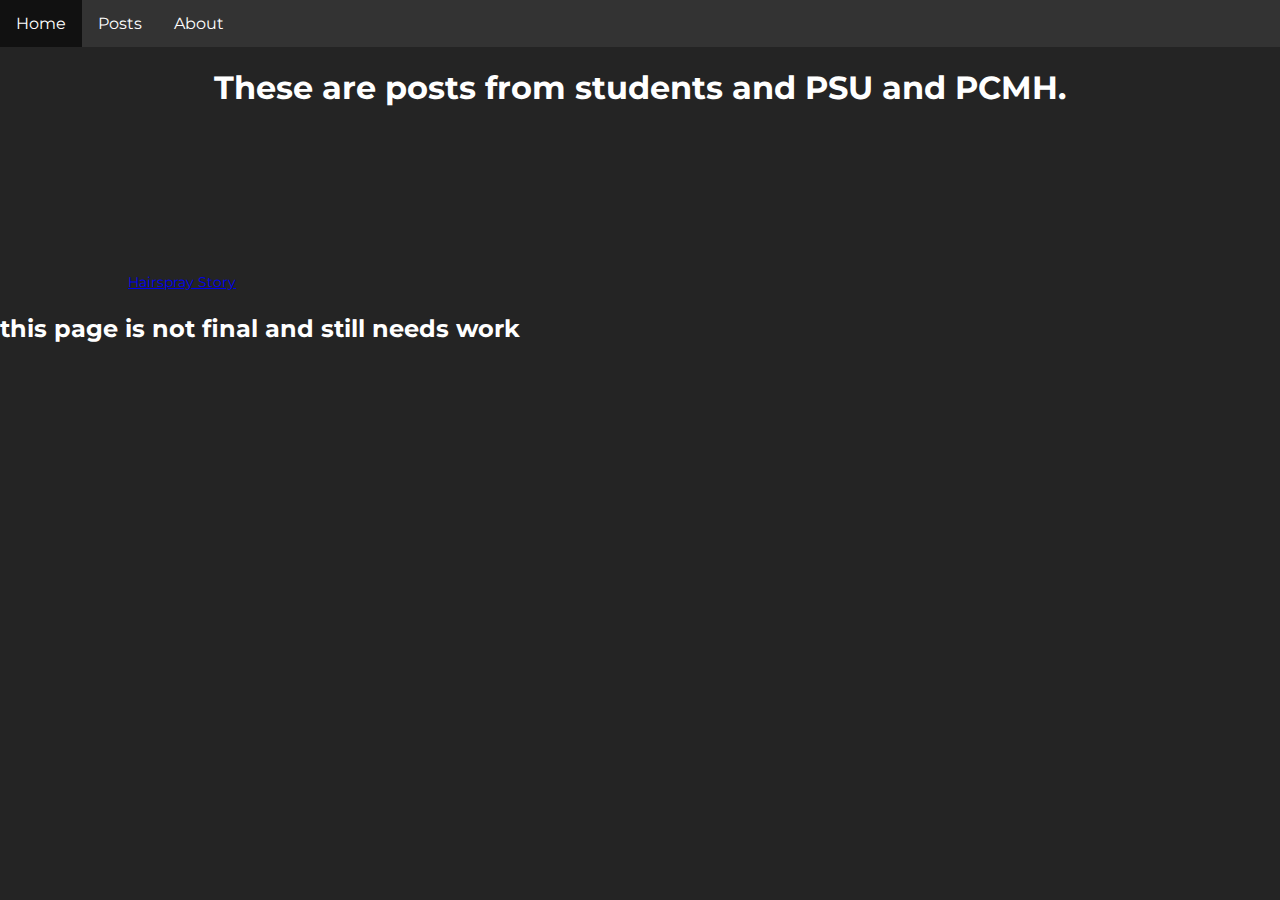
==== posts/index.html @ 246cc1ec "removed contact page since its also on about" ====
<!DOCTYPE html>
<html lang="en" dir="ltr">

<head>
  <meta charset="utf-8">
  <meta name="description" content="The offical PLSD school meme page website">
  <meta name="google-site-verification" content="InNzknocQbfJN_-CGvDzcRwjXSIJQ3vCtFIi0-ucouk" />
  <meta name="generator" content="VS Code">
  <title>Posts</title>
  <link href="/assets/css/main.css" rel="stylesheet" type="text/css" />
  <link rel="shortcut icon" href="/assets/images/server-icon.png">

  <!-- 
    stop looking in souce its pretty boring if im being honest
    -tibthink 
  -->
</head>
<body>
  <ul>
    <li><a href="/index.html">Home</a></li>
    <li><a href="/posts/index.html">Posts</a></li>
    <li><a href="/assets/pages/about.html">About</a></li>
  </ul>


    <h1 style="text-align: center;">These are posts from students and PSU and PCMH. </h1>

    <div class="links-of-posts">
      <p><a href="student/hairspray.html">Hairspray Story</a></p>
      
    </div>
    <h2>this page is not final and still needs work</h2>

</body>
---- assets/css/main.css ----
@import url('https://fonts.googleapis.com/css?family=Montserrat:400,600');

body {
    margin: 0;
    background-color: rgb(36, 36, 36);
    color: white;
    font-family: 'Montserrat', sans-serif;

}
.form_name {
    background-color: rgb(36, 36, 36);
}
p, blockquote {
    font-size: .9em;
    line-height: 1.6em;
}
.main_text{
    display: table;
    height: 100px;
    width: 50%;
    text-align: center;
    border: 2px solid rgb(15, 15, 15);
}
span {
   display: table-cell;
   vertical-align: middle;
   padding: 10px;
  
}
.links {
    position: fixed;
    left: 0;
    bottom: 0;
    width: 100%;
    background-color: black;
    color: white;
    text-align: center;
}
.links-to-groups a {
    display: inline-block;
    color: #9d9d9d;
}
footer {
    padding: 3px;
    padding-left: 3px;
    padding-right: 3px;
}

ul {
    list-style-type: none;
    margin: 0;
    padding: 0;
    overflow: hidden;
    background-color: #333;
  }
  
  li {
    float: left;
  }
  
  li a {
    display: block;
    color: white;
    text-align: center;
    padding: 14px 16px;
    text-decoration: none;
  }
  
  /* Change the link color to #111 (black) on hover */
  li a:hover {
    background-color: #111;
  }

.links-of-posts{
    padding-left: 10%;
    padding-top: 10%;

}
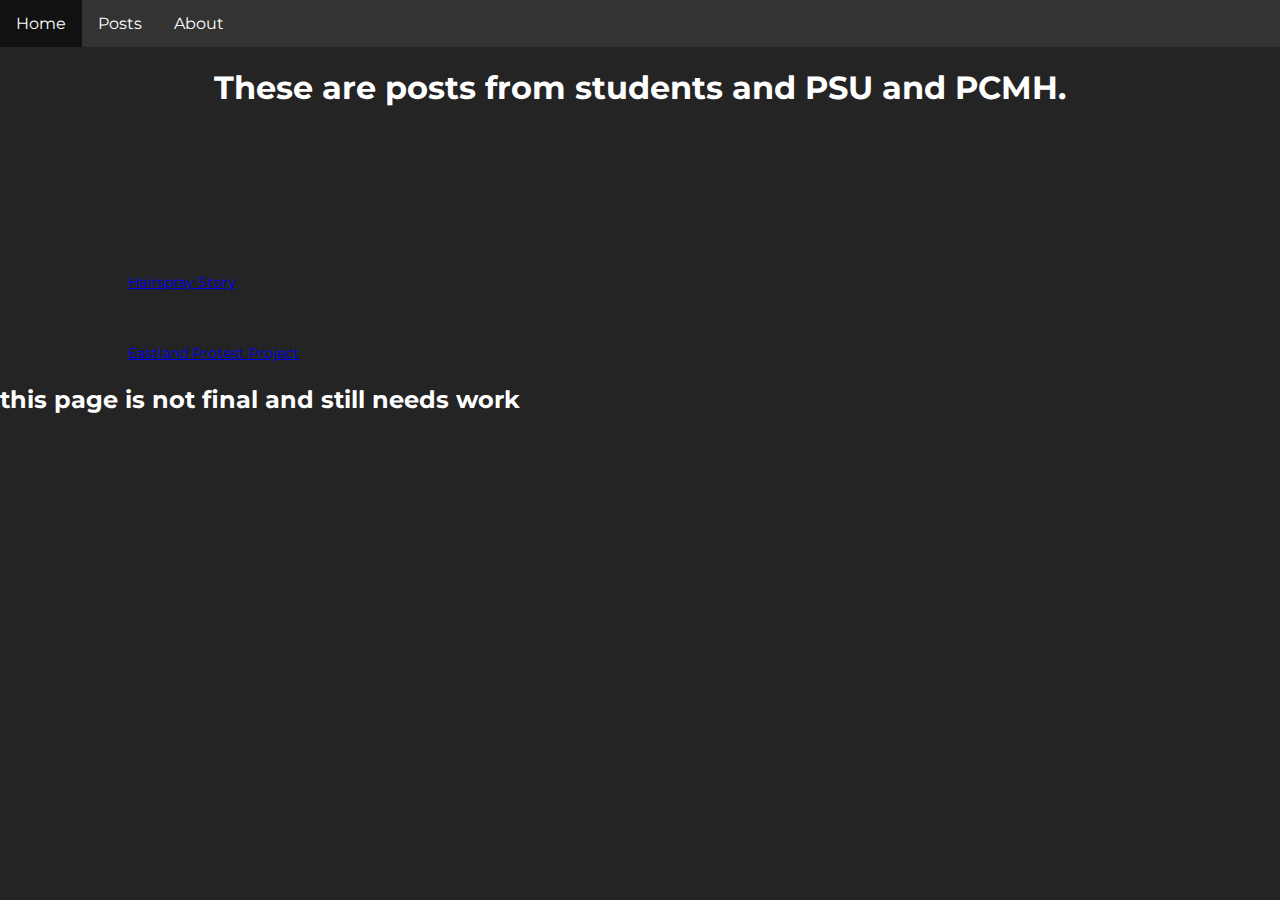
==== commit 458a1c99: "finished epp post" ====
--- a/posts/index.html
+++ b/posts/index.html
@@ -27,6 +27,8 @@
 
     <div class="links-of-posts">
       <p><a href="student/hairspray.html">Hairspray Story</a></p>
+      <br>
+      <p><a href="psu/epp.html">Eastland Protest Project</a></p>
       
     </div>
     <h2>this page is not final and still needs work</h2>
--- a/assets/css/main.css
+++ b/assets/css/main.css
@@ -28,7 +28,7 @@
   
 }
 .links {
-    position: fixed;
+    position: relative;
     left: 0;
     bottom: 0;
     width: 100%;
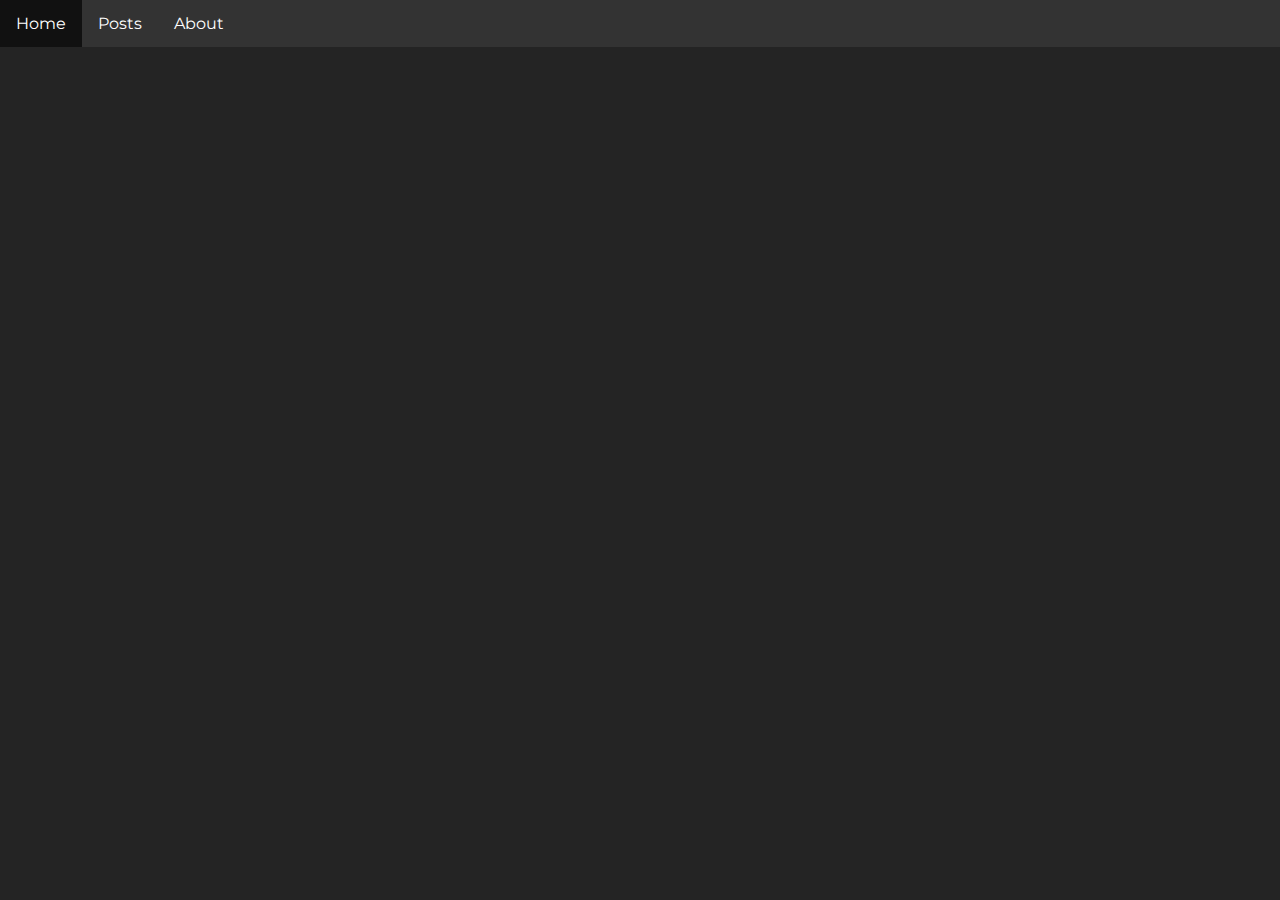
==== commit a1b34855: "starting work on the post index page, it aint much" ====
--- a/posts/index.html
+++ b/posts/index.html
@@ -9,28 +9,20 @@
   <title>Posts</title>
   <link href="/assets/css/main.css" rel="stylesheet" type="text/css" />
   <link rel="shortcut icon" href="/assets/images/server-icon.png">
+  <!-- <script src="/assets/js/dev.js"></script> -->
 
   <!-- 
     stop looking in souce its pretty boring if im being honest
     -tibthink 
   -->
-</head>
+
 <body>
   <ul>
     <li><a href="/index.html">Home</a></li>
     <li><a href="/posts/index.html">Posts</a></li>
     <li><a href="/assets/pages/about.html">About</a></li>
   </ul>
-
-
-    <h1 style="text-align: center;">These are posts from students and PSU and PCMH. </h1>
-
-    <div class="links-of-posts">
-      <p><a href="student/hairspray.html">Hairspray Story</a></p>
-      <br>
-      <p><a href="psu/epp.html">Eastland Protest Project</a></p>
-      
-    </div>
-    <h2>this page is not final and still needs work</h2>
-
+  <div class="post_links">
+    <p></p>
+  </div>
 </body>--- a/assets/css/main.css
+++ b/assets/css/main.css
@@ -75,4 +75,4 @@
     padding-left: 10%;
     padding-top: 10%;
 
-}+}
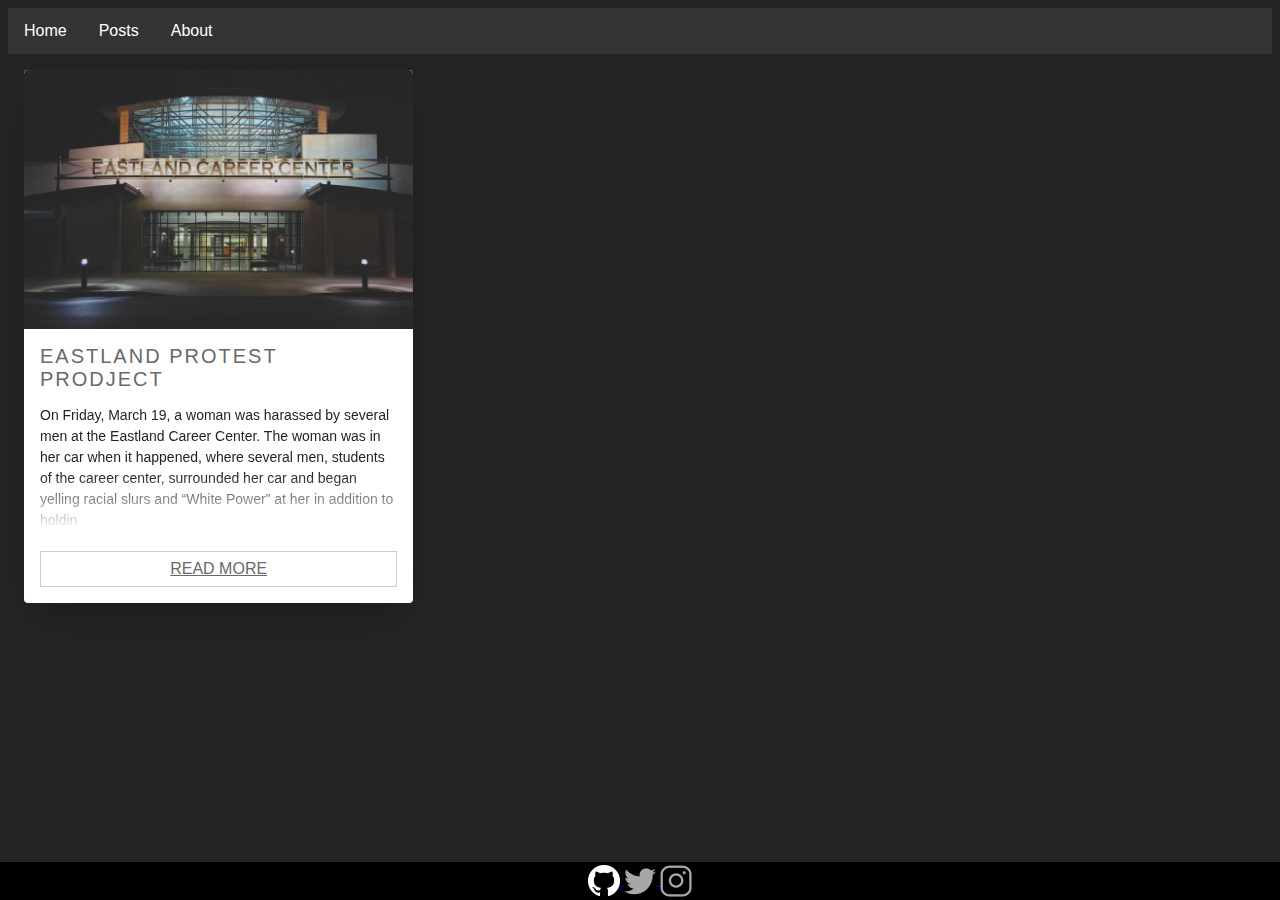
==== commit c41392a9: "got the post page looking how i wanted" ====
--- a/posts/index.html
+++ b/posts/index.html
@@ -7,22 +7,90 @@
   <meta name="google-site-verification" content="InNzknocQbfJN_-CGvDzcRwjXSIJQ3vCtFIi0-ucouk" />
   <meta name="generator" content="VS Code">
   <title>Posts</title>
-  <link href="/assets/css/main.css" rel="stylesheet" type="text/css" />
+  <link href="/assets/css/posts.css" rel="stylesheet" type="text/css" />
   <link rel="shortcut icon" href="/assets/images/server-icon.png">
   <!-- <script src="/assets/js/dev.js"></script> -->
+  <script src="/assets/js/countdown.js"></script>
 
   <!-- 
     stop looking in souce its pretty boring if im being honest
     -tibthink 
   -->
+  <!-- 37 words per post card -->
 
 <body>
-  <ul>
-    <li><a href="/index.html">Home</a></li>
-    <li><a href="/posts/index.html">Posts</a></li>
-    <li><a href="/assets/pages/about.html">About</a></li>
+  <div class="nav">
+    <ul>
+      <div class="nav-links">
+        <li><a href="/index.html">Home</a></li>
+        <li><a href="/posts/index.html">Posts</a></li>
+        <li><a href="/assets/pages/about.html">About</a></li>
+      </div>
+    </ul>
+  </div>
+  <ul class="cards">
+    <li class="cards__item">
+      <div class="card">
+        <div class="card__image card__image--eastland"></div>
+        <div class="card__content">
+          <div class="card__title">eastland protest prodject</div>
+          <p class="card__text">On Friday, March 19, a woman was harassed by several men at the Eastland Career Center.
+            The woman was in her car when it happened, where several men, students of the career center, surrounded her
+            car and began yelling racial slurs and “White Power” at her in addition to holdin</p>
+          <a class="btn btn--block card__btn" href="/posts/psu/epp.html">Read more</a>
+        </div>
+      </div>
+    </li>
   </ul>
-  <div class="post_links">
-    <p></p>
+
+  <!-- when more post come up -->
+
+
+  <!-- <li class="cards__item">
+      <div class="card">
+        <div class="card__image card__image--fence"></div>
+        <div class="card__content">
+          <div class="card__title">title</div>
+          <p class="card__text">text</p>
+            <button class="btn btn--block card__btn">Read More</button>
+        </div>
+      </div>
+    </li>
+           <li class="cards__item">
+      <div class="card">
+        <div class="card__image card__image--fence"></div>
+        <div class="card__content">
+          <div class="card__title">title</div>
+          <p class="card__text">text</p>
+            <button class="btn btn--block card__btn">Read More</button>
+        </div>
+      </div>
+    </li>
+          <li class="cards__item">
+      <div class="card">
+        <div class="card__image card__image--fence"></div>
+        <div class="card__content">
+          <div class="card__title">title</div>
+          <p class="card__text">text</p>
+            <button class="btn btn--block card__btn">Read More</button>
+        </div>
+      </div>
+    </li> -->
+
+
+
+  <div class="links" style="display:inline-block;">
+    <footer>
+      <a href="https://github.com/PLSDSchoolMeme">
+        <img src="/assets/images/icons/GitHub-Mark-Light-32px.png" class="logo" alt="Github">
+      </a>
+      <a href="https://twitter.com/PickschoolMemes">
+        <img src="/assets/images/icons/TWITTER_icon-icons.com_65536.png" class="logo" alt="Twitter">
+      </a>
+      <a href="https://www.instagram.com/pickeringtonschoolmemes/">
+        <img src="/assets/images/icons/INSTAGRAM_icon-icons.com_65535.png" class="logo" alt="Instagram">
+      </a>
+
+    </footer>
   </div>
 </body>--- a/assets/css/posts.css
+++ b/assets/css/posts.css
@@ -0,0 +1,170 @@
+*,
+*::before,
+*::after {
+  box-sizing: border-box;
+}
+
+
+
+
+html {
+  background-color: rgb(36, 36, 36);
+}
+body {
+  display: block;
+  margin: 8px;
+  color:rgb(36, 36, 36);
+  font-family: 'Roboto', 'Helvetica Neue', Helvetica, Arial, sans-serif;
+  font-style: normal;
+  font-weight: 400;
+  letter-spacing: 0;
+  text-rendering: optimizeLegibility;
+  -webkit-font-smoothing: antialiased;
+  -moz-osx-font-smoothing: grayscale;
+  -moz-font-feature-settings: "liga" on;
+}
+img {
+  height: auto;
+  max-width: 100%;
+  vertical-align: middle;
+}
+
+.cards {
+  display: flex;
+  flex-wrap: wrap;
+  list-style: none;
+  margin: 0;
+  padding: 0;
+}
+.cards__item {
+  display: flex;
+  padding: 1rem;
+}
+@media (min-width: 40rem) {
+  .cards__item {
+    width: 50%;
+  }
+}
+@media (min-width: 56rem) {
+  .cards__item {
+    width: 33.3333%;
+  }
+}
+.btn {
+    background-color: white;
+    border: 1px solid #cccccc;
+    color: #696969;
+    padding: 0.5rem;
+    text-transform: uppercase;
+    text-align: center;
+}
+.btn--block {
+    display: block;
+    width: 100%;
+  }
+.card {
+  background-color: white;
+  border-radius: 0.25rem;
+  box-shadow: 0 20px 40px -14px rgba(0, 0, 0, 0.25);
+  display: flex;
+  flex-direction: column;
+  overflow: hidden;
+}
+.card:hover .card__image {
+  filter: contrast(100%);
+}
+.card__content {
+  display: flex;
+  flex: 1 1 auto;
+  flex-direction: column;
+  padding: 1rem;
+}
+.card__image {
+  background-position: center center;
+  background-repeat: no-repeat;
+  background-size: cover;
+  border-top-left-radius: 0.25rem;
+  border-top-right-radius: 0.25rem;
+  filter: contrast(70%);
+  overflow: hidden;
+  position: relative;
+  transition: filter 0.5s cubic-bezier(0.43, 0.41, 0.22, 0.91);
+}
+.card__image::before {
+  content: "";
+  display: block;
+  padding-top: 56.25%;
+}
+@media (min-width: 40rem) {
+  .card__image::before {
+    padding-top: 66.6%;
+  }
+}
+.card__image--eastland {
+  background-image: url(/assets/images/pictures/eastland-career-center.jpg);
+}
+.card__image--river {
+  background-image: url(https://unsplash.it/800/600?image=11);
+}
+.card__image--record {
+  background-image: url(https://unsplash.it/800/600?image=39);
+}
+.card__image--fence {
+  background-image: url(https://unsplash.it/800/600?image=59);
+}
+.card__title {
+  color: #696969;
+  font-size: 1.25rem;
+  font-weight: 300;
+  letter-spacing: 2px;
+  text-transform: uppercase;
+}
+.card__text {
+  flex: 1 1 auto;
+  font-size: 0.875rem;
+  line-height: 1.5;
+  margin-bottom: 1.25rem;
+  -webkit-mask-image: linear-gradient(to top, transparent, white 45%);
+
+}
+
+.nav ul {
+    list-style-type: none;
+    margin: 0;
+    padding: 0;
+    overflow: hidden;
+    background-color: #333;
+}
+  
+.nav-links li {
+    float: left;
+}
+  
+.nav-links li a {
+    display: block;
+    color: white;
+    text-align: center;
+    padding: 14px 16px;
+    text-decoration: none;
+}
+  
+  /* Change the link color to #111 (black) on hover */
+.nav-links li a:hover {
+    background-color: #111;
+}
+
+.links {
+  position: absolute;
+  left: 0;
+  bottom: 0;
+  width: 100%;
+  background-color: black;
+  color: white;
+  text-align: center;
+}
+
+footer {
+  padding: 3px;
+  padding-left: 3px;
+  padding-right: 3px;
+}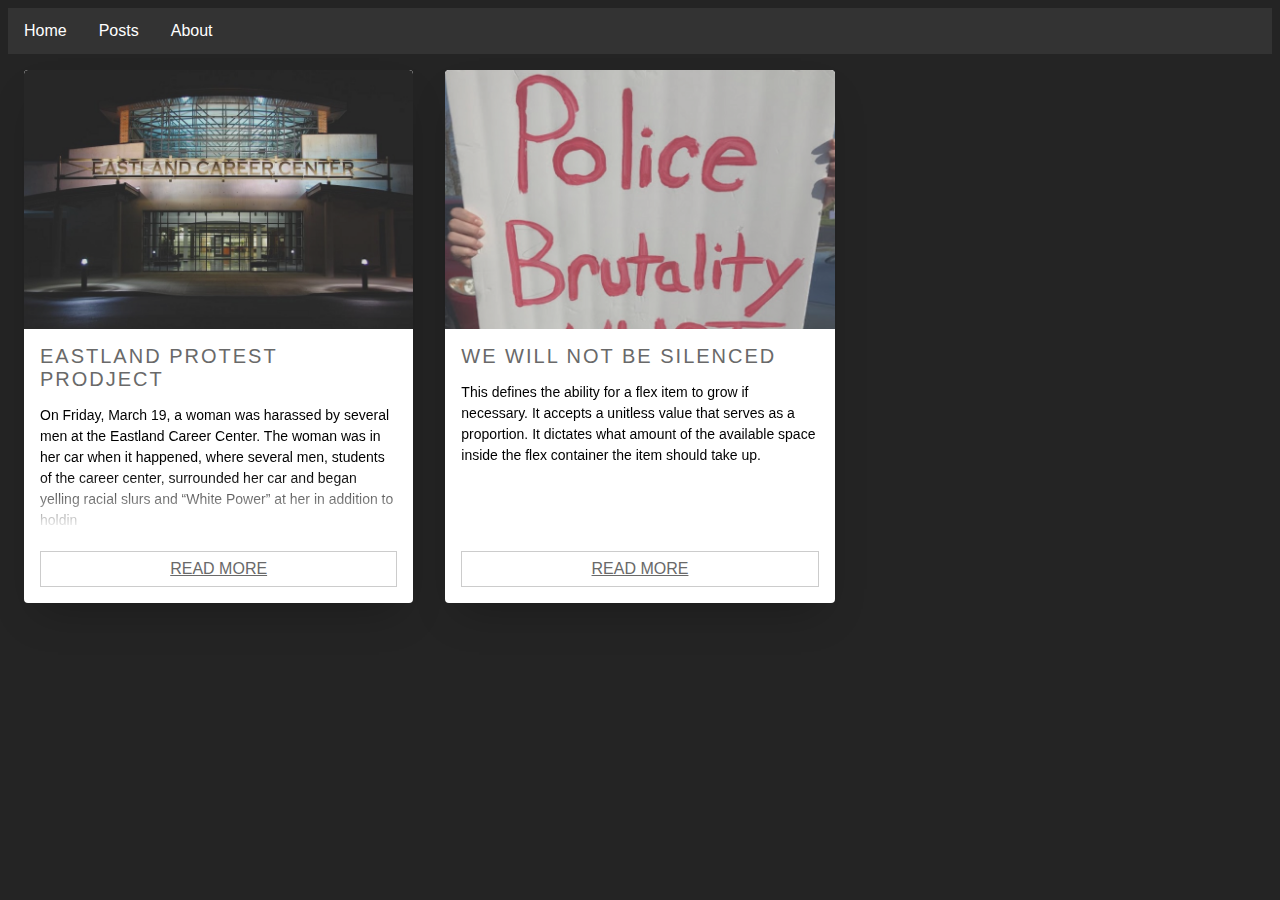
==== commit 06df597d: "added in a post" ====
--- a/posts/index.html
+++ b/posts/index.html
@@ -1,3 +1,4 @@
+
 <!DOCTYPE html>
 <html lang="en" dir="ltr">
 
@@ -41,56 +42,14 @@
         </div>
       </div>
     </li>
-  </ul>
-
-  <!-- when more post come up -->
-
-
-  <!-- <li class="cards__item">
+    <li class="cards__item">
       <div class="card">
-        <div class="card__image card__image--fence"></div>
+        <div class="card__image card__image--hairspray"></div>
         <div class="card__content">
-          <div class="card__title">title</div>
-          <p class="card__text">text</p>
-            <button class="btn btn--block card__btn">Read More</button>
+          <div class="card__title">We will not be silenced </div>
+          <p class="card__text">This defines the ability for a flex item to grow if necessary. It accepts a unitless value that serves as a proportion. It dictates what amount of the available space inside the flex container the item should take up.</p>
+          <a class="btn btn--block card__btn" href="/posts/student/hairspray.html">Read more</a>
         </div>
       </div>
     </li>
-           <li class="cards__item">
-      <div class="card">
-        <div class="card__image card__image--fence"></div>
-        <div class="card__content">
-          <div class="card__title">title</div>
-          <p class="card__text">text</p>
-            <button class="btn btn--block card__btn">Read More</button>
-        </div>
-      </div>
-    </li>
-          <li class="cards__item">
-      <div class="card">
-        <div class="card__image card__image--fence"></div>
-        <div class="card__content">
-          <div class="card__title">title</div>
-          <p class="card__text">text</p>
-            <button class="btn btn--block card__btn">Read More</button>
-        </div>
-      </div>
-    </li> -->
-
-
-
-  <div class="links" style="display:inline-block;">
-    <footer>
-      <a href="https://github.com/PLSDSchoolMeme">
-        <img src="/assets/images/icons/GitHub-Mark-Light-32px.png" class="logo" alt="Github">
-      </a>
-      <a href="https://twitter.com/PickschoolMemes">
-        <img src="/assets/images/icons/TWITTER_icon-icons.com_65536.png" class="logo" alt="Twitter">
-      </a>
-      <a href="https://www.instagram.com/pickeringtonschoolmemes/">
-        <img src="/assets/images/icons/INSTAGRAM_icon-icons.com_65535.png" class="logo" alt="Instagram">
-      </a>
-
-    </footer>
-  </div>
-</body>+  </ul>--- a/assets/css/posts.css
+++ b/assets/css/posts.css
@@ -3,17 +3,11 @@
 *::after {
   box-sizing: border-box;
 }
-
-
-
-
 html {
   background-color: rgb(36, 36, 36);
 }
 body {
-  display: block;
-  margin: 8px;
-  color:rgb(36, 36, 36);
+  color: black;
   font-family: 'Roboto', 'Helvetica Neue', Helvetica, Arial, sans-serif;
   font-style: normal;
   font-weight: 400;
@@ -28,7 +22,18 @@
   max-width: 100%;
   vertical-align: middle;
 }
-
+.btn {
+  background-color: white;
+  border: 1px solid #cccccc;
+  color: #696969;
+  padding: 0.5rem;
+  text-transform: uppercase;
+  text-align: center;
+}
+.btn--block {
+  display: block;
+  width: 100%;
+}
 .cards {
   display: flex;
   flex-wrap: wrap;
@@ -50,18 +55,6 @@
     width: 33.3333%;
   }
 }
-.btn {
-    background-color: white;
-    border: 1px solid #cccccc;
-    color: #696969;
-    padding: 0.5rem;
-    text-transform: uppercase;
-    text-align: center;
-}
-.btn--block {
-    display: block;
-    width: 100%;
-  }
 .card {
   background-color: white;
   border-radius: 0.25rem;
@@ -100,17 +93,17 @@
     padding-top: 66.6%;
   }
 }
-.card__image--eastland {
-  background-image: url(/assets/images/pictures/eastland-career-center.jpg);
+.card__image--flowers {
+  background-image: url(https://unsplash.it/800/600?image=82);
 }
-.card__image--river {
-  background-image: url(https://unsplash.it/800/600?image=11);
+.card__image--hairspray {
+  background-image: url(/assets/images/pictures/hairyspray.png);
 }
 .card__image--record {
   background-image: url(https://unsplash.it/800/600?image=39);
 }
-.card__image--fence {
-  background-image: url(https://unsplash.it/800/600?image=59);
+.card__image--eastland {
+  background-image: url(/assets/images/pictures/eastland-career-center.jpg);
 }
 .card__title {
   color: #696969;
@@ -125,46 +118,28 @@
   line-height: 1.5;
   margin-bottom: 1.25rem;
   -webkit-mask-image: linear-gradient(to top, transparent, white 45%);
-
+}
+.nav ul {
+  list-style-type: none;
+  margin: 0;
+  padding: 0;
+  overflow: hidden;
+  background-color: #333;
 }
 
-.nav ul {
-    list-style-type: none;
-    margin: 0;
-    padding: 0;
-    overflow: hidden;
-    background-color: #333;
-}
-  
 .nav-links li {
-    float: left;
-}
-  
-.nav-links li a {
-    display: block;
-    color: white;
-    text-align: center;
-    padding: 14px 16px;
-    text-decoration: none;
-}
-  
-  /* Change the link color to #111 (black) on hover */
-.nav-links li a:hover {
-    background-color: #111;
+  float: left;
 }
 
-.links {
-  position: absolute;
-  left: 0;
-  bottom: 0;
-  width: 100%;
-  background-color: black;
+.nav-links li a {
+  display: block;
   color: white;
   text-align: center;
+  padding: 14px 16px;
+  text-decoration: none;
 }
 
-footer {
-  padding: 3px;
-  padding-left: 3px;
-  padding-right: 3px;
-}+/* Change the link color to #111 (black) on hover */
+.nav-links li a:hover {
+  background-color: #111;
+}
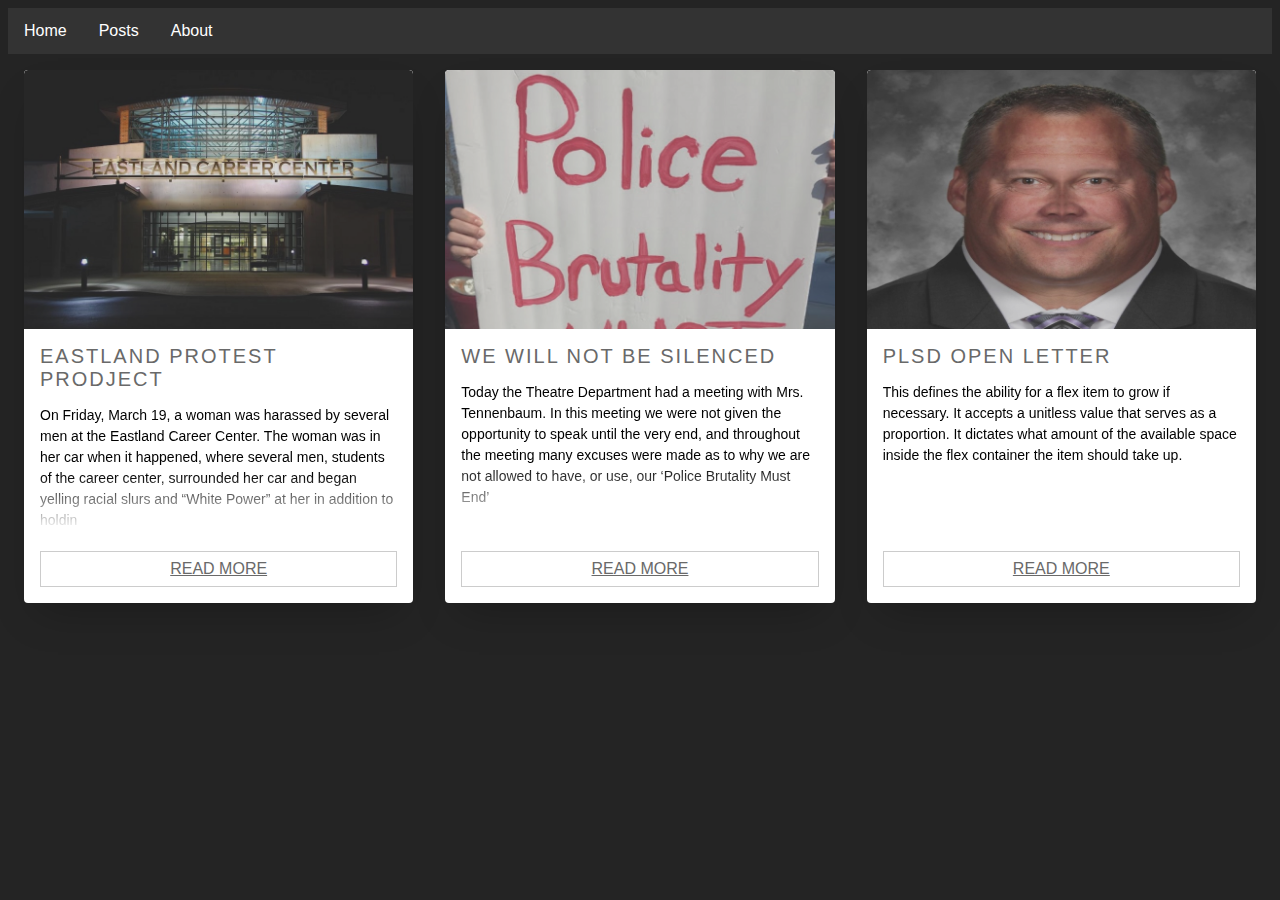
==== commit 30586fda: "fixed some bugs and updated the home page" ====
--- a/posts/index.html
+++ b/posts/index.html
@@ -11,7 +11,7 @@
   <link href="/assets/css/posts.css" rel="stylesheet" type="text/css" />
   <link rel="shortcut icon" href="/assets/images/server-icon.png">
   <!-- <script src="/assets/js/dev.js"></script> -->
-  <script src="/assets/js/countdown.js"></script>
+  
 
   <!-- 
     stop looking in souce its pretty boring if im being honest
@@ -47,9 +47,21 @@
         <div class="card__image card__image--hairspray"></div>
         <div class="card__content">
           <div class="card__title">We will not be silenced </div>
-          <p class="card__text">This defines the ability for a flex item to grow if necessary. It accepts a unitless value that serves as a proportion. It dictates what amount of the available space inside the flex container the item should take up.</p>
+          <p class="card__text">Today the Theatre Department had a meeting with Mrs. Tennenbaum. In this meeting we were not given the
+            opportunity to speak until the very end, and throughout the meeting many excuses were made as to why we are
+            not allowed to have, or use, our ‘Police Brutality Must End’</p>
           <a class="btn btn--block card__btn" href="/posts/student/hairspray.html">Read more</a>
         </div>
       </div>
     </li>
+    <li class="cards__item">
+      <div class="card">
+        <div class="card__image card__image--open-letter"></div>
+        <div class="card__content">
+          <div class="card__title">Plsd open letter</div>
+          <p class="card__text">This defines the ability for a flex item to grow if necessary. It accepts a unitless value that serves as a proportion. It dictates what amount of the available space inside the flex container the item should take up.</p>
+          <a class="btn btn--block card__btn" href="/posts/pmp/open-letter.html">Read more</a>
+        </div>
+      </div>
+    </li>
   </ul>--- a/assets/css/posts.css
+++ b/assets/css/posts.css
@@ -99,8 +99,8 @@
 .card__image--hairspray {
   background-image: url(/assets/images/pictures/hairyspray.png);
 }
-.card__image--record {
-  background-image: url(https://unsplash.it/800/600?image=39);
+.card__image--open-letter {
+  background-image: url(/assets/images/pictures/plsdschoolmeme.png);
 }
 .card__image--eastland {
   background-image: url(/assets/images/pictures/eastland-career-center.jpg);
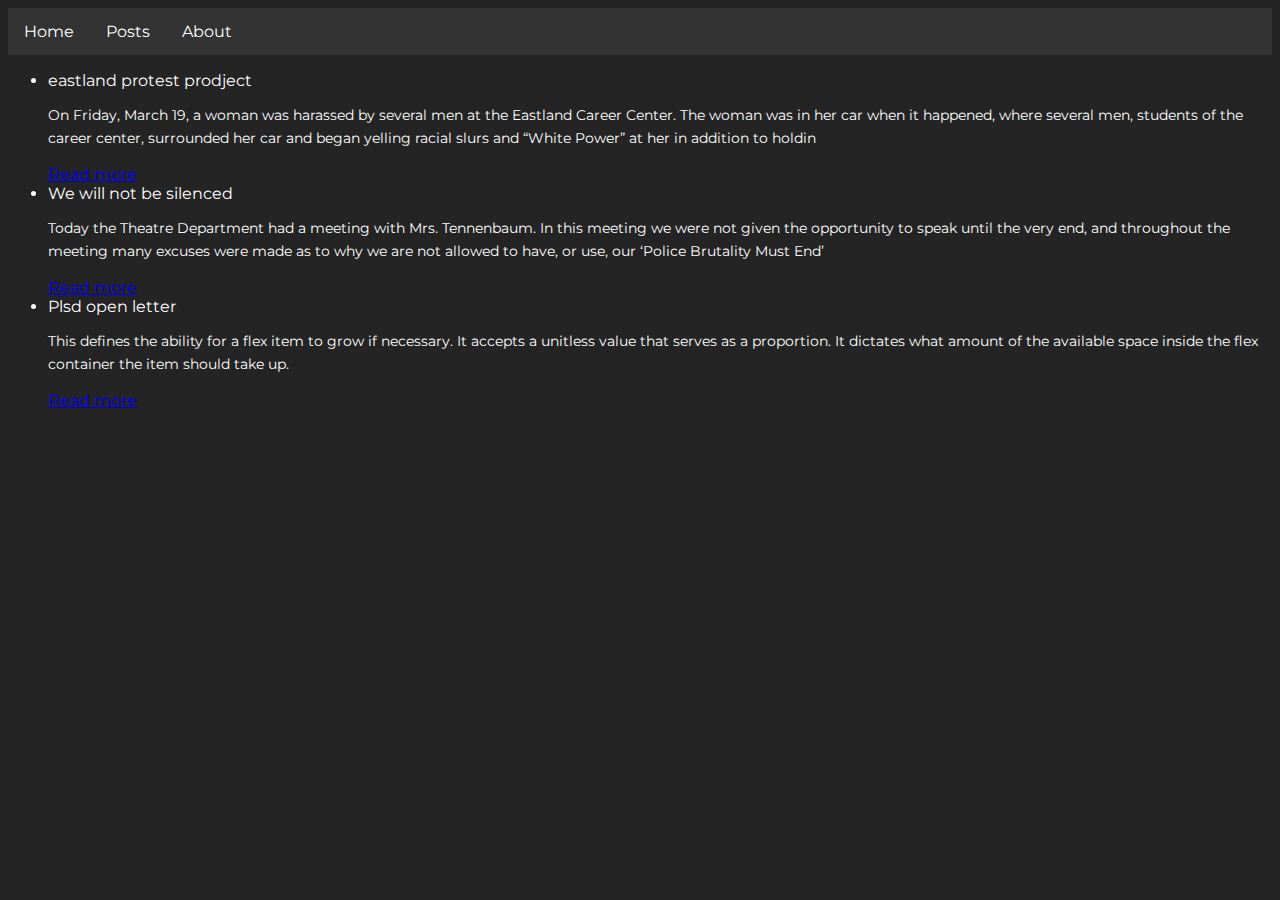
==== commit 5cbc5ea8: "updated key words accoss the website" ====
--- a/posts/index.html
+++ b/posts/index.html
@@ -2,23 +2,23 @@
 <!DOCTYPE html>
 <html lang="en" dir="ltr">
 
-<head>
-  <meta charset="utf-8">
-  <meta name="description" content="The offical PLSD school meme page website">
-  <meta name="google-site-verification" content="InNzknocQbfJN_-CGvDzcRwjXSIJQ3vCtFIi0-ucouk" />
-  <meta name="generator" content="VS Code">
-  <title>Posts</title>
-  <link href="/assets/css/posts.css" rel="stylesheet" type="text/css" />
-  <link rel="shortcut icon" href="/assets/images/server-icon.png">
-  <!-- <script src="/assets/js/dev.js"></script> -->
+  <head>
+    <meta charset="utf-8">
+    <meta name="description" content="The Official PLSD school meme page website">
+    <meta name="keywords"
+      content="Pickerington, PLSD, Equality, BOE, Pickerington students, Hairyspray, Eastland, School reform, memepage, open letter" />
+    <meta name="google-site-verification" content="InNzknocQbfJN_-CGvDzcRwjXSIJQ3vCtFIi0-ucouk" />
+    <meta name="generator" content="VS Code">
   
-
-  <!-- 
-    stop looking in souce its pretty boring if im being honest
-    -tibthink 
-  -->
-  <!-- 37 words per post card -->
-
+    <title>PLSD school meme</title>
+    <link href="/assets/css/main.css" rel="stylesheet" type="text/css" />
+    <link rel="shortcut icon" href="/assets/images/server-icon.png">
+  
+    <!-- 
+        stop looking in source its pretty boring if im being honest
+        -tibthink 
+      -->
+  </head>
 <body>
   <div class="nav">
     <ul>
--- a/assets/css/main.css
+++ b/assets/css/main.css
@@ -0,0 +1,80 @@
+@import url('https://fonts.googleapis.com/css?family=Montserrat:400,600');
+
+body {
+    display: block;
+    margin: 8px;
+    background-color: rgb(36, 36, 36);
+    color: white;
+    font-family: 'Montserrat', sans-serif;
+
+}
+.form_name {
+    background-color: rgb(36, 36, 36);
+}
+p, blockquote {
+    font-size: .9em;
+    line-height: 1.6em;
+}
+.main_text{
+    display: table;
+    height: 100px;
+    width: 50%;
+    text-align: center;
+    border: 2px solid rgb(15, 15, 15);
+}
+span {
+   display: table-cell;
+   vertical-align: middle;
+   padding: 10px;
+  
+}
+.footer {
+  position: fixed;
+  left: 0;
+  bottom: 0;
+  width: 100%;
+  background-color: red;
+  color: white;
+  text-align: center;
+}
+.links-to-groups a {
+    display: inline-block;
+    color: #9d9d9d;
+}
+
+
+.nav ul {
+    list-style-type: none;
+    margin: 0;
+    padding: 0;
+    overflow: hidden;
+    background-color: #333;
+}
+  
+.nav-links li {
+    float: left;
+}
+  
+.nav-links li a {
+    display: block;
+    color: white;
+    text-align: center;
+    padding: 14px 16px;
+    text-decoration: none;
+}
+  
+  /* Change the link color to #111 (black) on hover */
+.nav-links li a:hover {
+    background-color: #111;
+}
+
+@media (min-width: 40rem) {
+    p h1 {
+      width: 50%;
+    }
+  }
+  @media (min-width: 56rem) {
+    p h1 {
+      width: 33.3333%;
+    }
+  }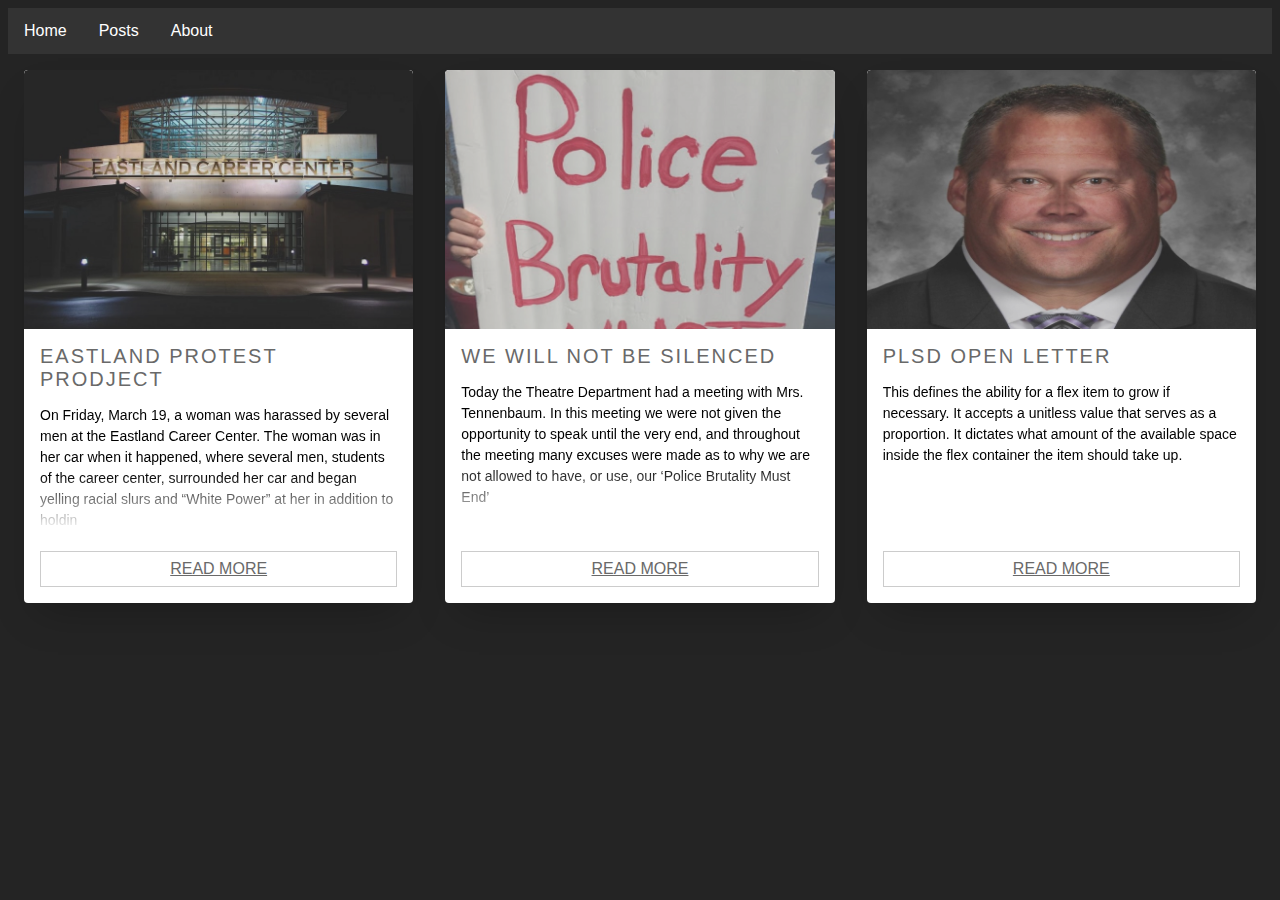
==== commit b4a76ee1: "Update index.html" ====
--- a/posts/index.html
+++ b/posts/index.html
@@ -12,6 +12,7 @@
   
     <title>PLSD school meme</title>
     <link href="/assets/css/main.css" rel="stylesheet" type="text/css" />
+    <link href="/assets/css/posts.css" rel="stylesheet" type="text/css" />
     <link rel="shortcut icon" href="/assets/images/server-icon.png">
   
     <!-- 
@@ -64,4 +65,4 @@
         </div>
       </div>
     </li>
-  </ul>+  </ul>
--- a/assets/css/posts.css
+++ b/assets/css/posts.css
@@ -0,0 +1,145 @@
+*,
+*::before,
+*::after {
+  box-sizing: border-box;
+}
+html {
+  background-color: rgb(36, 36, 36);
+}
+body {
+  color: black;
+  font-family: 'Roboto', 'Helvetica Neue', Helvetica, Arial, sans-serif;
+  font-style: normal;
+  font-weight: 400;
+  letter-spacing: 0;
+  text-rendering: optimizeLegibility;
+  -webkit-font-smoothing: antialiased;
+  -moz-osx-font-smoothing: grayscale;
+  -moz-font-feature-settings: "liga" on;
+}
+img {
+  height: auto;
+  max-width: 100%;
+  vertical-align: middle;
+}
+.btn {
+  background-color: white;
+  border: 1px solid #cccccc;
+  color: #696969;
+  padding: 0.5rem;
+  text-transform: uppercase;
+  text-align: center;
+}
+.btn--block {
+  display: block;
+  width: 100%;
+}
+.cards {
+  display: flex;
+  flex-wrap: wrap;
+  list-style: none;
+  margin: 0;
+  padding: 0;
+}
+.cards__item {
+  display: flex;
+  padding: 1rem;
+}
+@media (min-width: 40rem) {
+  .cards__item {
+    width: 50%;
+  }
+}
+@media (min-width: 56rem) {
+  .cards__item {
+    width: 33.3333%;
+  }
+}
+.card {
+  background-color: white;
+  border-radius: 0.25rem;
+  box-shadow: 0 20px 40px -14px rgba(0, 0, 0, 0.25);
+  display: flex;
+  flex-direction: column;
+  overflow: hidden;
+}
+.card:hover .card__image {
+  filter: contrast(100%);
+}
+.card__content {
+  display: flex;
+  flex: 1 1 auto;
+  flex-direction: column;
+  padding: 1rem;
+}
+.card__image {
+  background-position: center center;
+  background-repeat: no-repeat;
+  background-size: cover;
+  border-top-left-radius: 0.25rem;
+  border-top-right-radius: 0.25rem;
+  filter: contrast(70%);
+  overflow: hidden;
+  position: relative;
+  transition: filter 0.5s cubic-bezier(0.43, 0.41, 0.22, 0.91);
+}
+.card__image::before {
+  content: "";
+  display: block;
+  padding-top: 56.25%;
+}
+@media (min-width: 40rem) {
+  .card__image::before {
+    padding-top: 66.6%;
+  }
+}
+.card__image--flowers {
+  background-image: url(https://unsplash.it/800/600?image=82);
+}
+.card__image--hairspray {
+  background-image: url(/assets/images/pictures/hairyspray.png);
+}
+.card__image--open-letter {
+  background-image: url(/assets/images/pictures/plsdschoolmeme.png);
+}
+.card__image--eastland {
+  background-image: url(/assets/images/pictures/eastland-career-center.jpg);
+}
+.card__title {
+  color: #696969;
+  font-size: 1.25rem;
+  font-weight: 300;
+  letter-spacing: 2px;
+  text-transform: uppercase;
+}
+.card__text {
+  flex: 1 1 auto;
+  font-size: 0.875rem;
+  line-height: 1.5;
+  margin-bottom: 1.25rem;
+  -webkit-mask-image: linear-gradient(to top, transparent, white 45%);
+}
+.nav ul {
+  list-style-type: none;
+  margin: 0;
+  padding: 0;
+  overflow: hidden;
+  background-color: #333;
+}
+
+.nav-links li {
+  float: left;
+}
+
+.nav-links li a {
+  display: block;
+  color: white;
+  text-align: center;
+  padding: 14px 16px;
+  text-decoration: none;
+}
+
+/* Change the link color to #111 (black) on hover */
+.nav-links li a:hover {
+  background-color: #111;
+}
